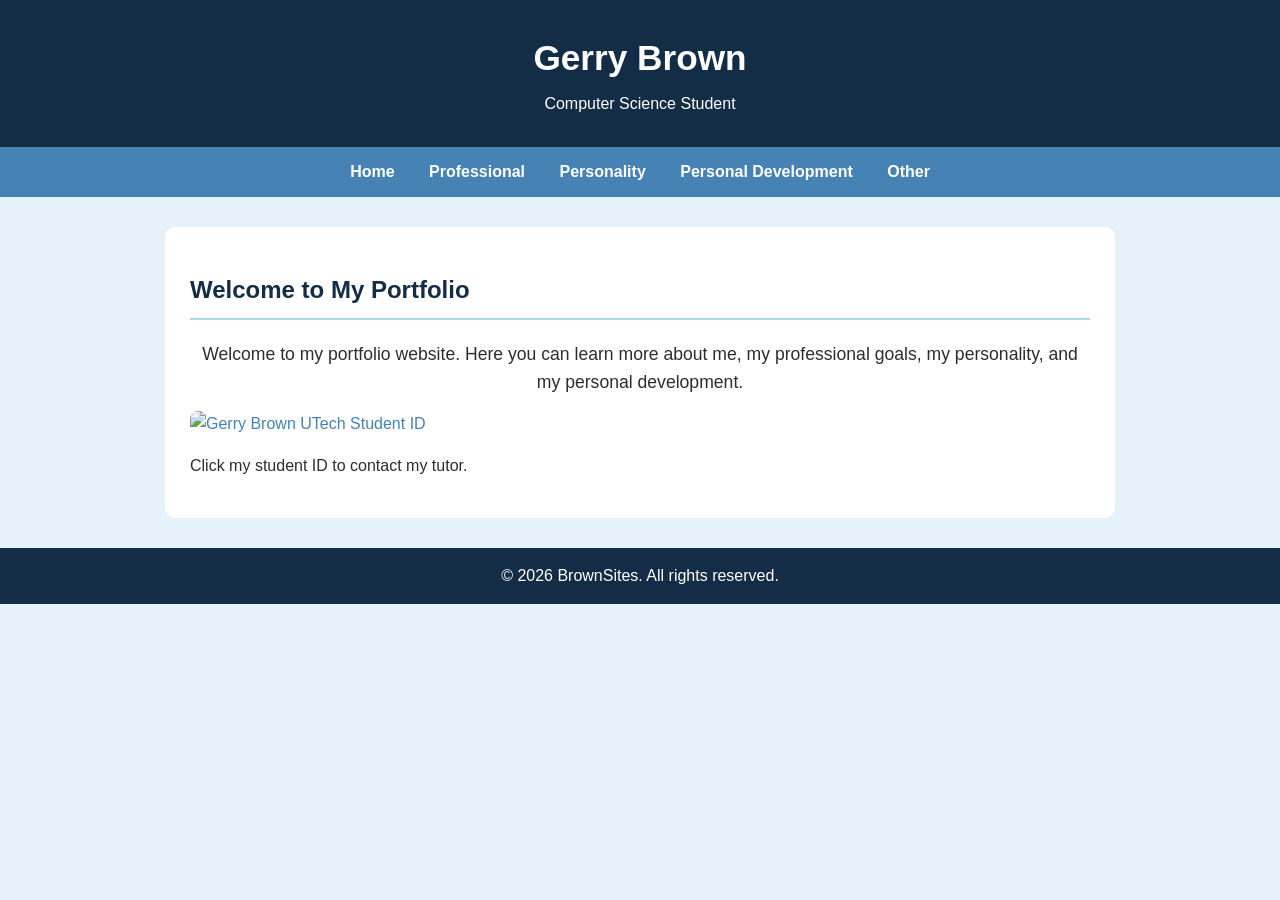
==== index.html @ 9503ed73 "Add files via upload" ====
<!DOCTYPE html>
<html lang="en">

<head>
    <meta charset="UTF-8">
    <meta name="viewport" content="width=device-width, initial-scale=1.0">

    <title>Gerry Brown Portfolio</title>

    <link rel="stylesheet" href="style.css">
</head>

<body>

    <header>
        <h1>Gerry Brown</h1>
        <p>Computer Science Student</p>
    </header>

    <nav>
        <a href="index.html">Home</a>
        <a href="professional.html">Professional</a>
        <a href="personality.html">Personality</a>
        <a href="personal-development.html">Personal Development</a>
        <a href="other.html">Other</a>
    </nav>

    <main>

        <section>
            <h2>Welcome to My Portfolio</h2>

            <p class="intro">
                Welcome to my portfolio website. Here you can learn more about me,
                my professional goals, my personality, and my personal development.
            </p>

            <a href="mailto:schodavarapu@utech.edu.jm?subject=CIT2011%20Portfolio">
                <img src="Assets/id photo.jpg"
                     alt="Gerry Brown UTech Student ID"
                     width="250">
            </a>

            <p>Click my student ID to contact my tutor.</p>

        </section>

    </main>

    <footer>
        <p>&copy; 2026 BrownSites. All rights reserved.</p>
    </footer>

</body>

</html>
---- style.css ----
:root {
    --dark-blue: rgb(20, 45, 70);
    --blue: rgb(70, 130, 180);
    --sky-blue: rgb(173, 216, 230);
    --light-blue: rgb(230, 242, 250);
    --white: rgb(255, 255, 255);
    --dark-gray: rgb(45, 45, 45);

    --main-font: Arial, Helvetica, sans-serif;
}
* {
    box-sizing: border-box;
}

body {
    margin: 0;
    font-family: var(--main-font);
    background-color: var(--light-blue);
    color: var(--dark-gray);
    line-height: 1.6;
}
header {
    background-color: var(--dark-blue);
    color: var(--white);
    text-align: center;
    padding: 30px 20px;
}

header h1 {
    margin: 0;
    font-size: 2.2rem;
}

header p {
    margin: 5px 0 0;
}

nav {
    background-color: var(--blue);
    text-align: center;
    padding: 12px;
}

nav a {
    color: var(--white);
    text-decoration: none;
    margin: 0 15px;
    font-weight: bold;
}

nav a:hover {
    color: var(--dark-blue);
}
main {
    width: 90%;
    max-width: 950px;
    margin: 30px auto;
}

main > h1 {
    color: var(--dark-blue);
    text-align: center;
    margin-bottom: 25px;
}

section {
    background-color: var(--white);
    padding: 25px;
    margin-bottom: 25px;
    border-radius: 10px;
}

section h2 {
    color: var(--dark-blue);
    border-bottom: 2px solid var(--sky-blue);
    padding-bottom: 8px;
}

section h3 {
    color: var(--blue);
}

section p {
    margin-bottom: 15px;
}
main a {
    color: var(--blue);
    text-decoration: none;
}

main a:hover {
    text-decoration: underline;
}

main nav a {
    color: var(--white);
}

main nav a:hover {
    color: var(--dark-blue);
}



ul {
    padding-left: 25px;
}

li {
    margin-bottom: 8px;
}



img {
    max-width: 100%;
    height: auto;
    border-radius: 8px;
}



footer {
    background-color: var(--dark-blue);
    color: var(--white);
    text-align: center;
    padding: 15px;
    margin-top: 30px;
}

footer p {
    margin: 0;
}

.intro {
    text-align: center;
    font-size: 1.1rem;
}

#takeaway {
    border-left: 5px solid var(--blue);
}
@media (max-width: 600px) {

    header {
        padding: 20px 10px;
    }

    header h1 {
        font-size: 1.8rem;
    }

    nav {
        padding: 10px;
    }

    nav a {
        display: block;
        margin: 8px 0;
    }

    main {
        width: 95%;
        margin: 20px auto;
    }

    section {
        padding: 18px;
    }

}
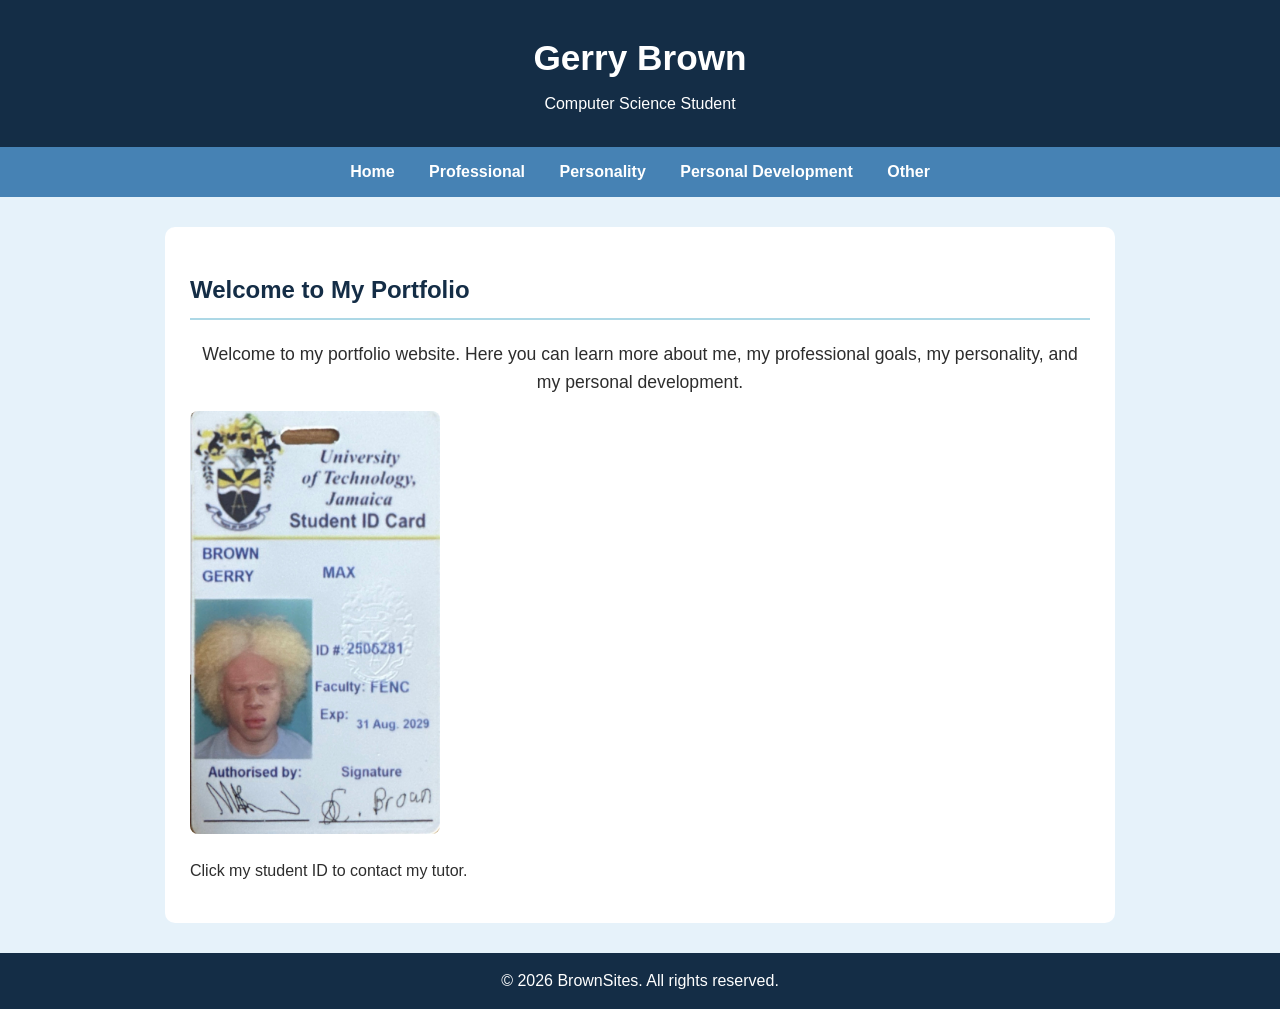
==== commit 3813b3b1: "Fix image source for student ID photo Updated image source path for ID photo." ====
--- a/index.html
+++ b/index.html
@@ -36,7 +36,7 @@
             </p>
 
             <a href="mailto:schodavarapu@utech.edu.jm?subject=CIT2011%20Portfolio">
-                <img src="Assets/id photo.jpg"
+                <img src="id photo.jpg"
                      alt="Gerry Brown UTech Student ID"
                      width="250">
             </a>
@@ -53,4 +53,4 @@
 
 </body>
 
-</html>+</html>
